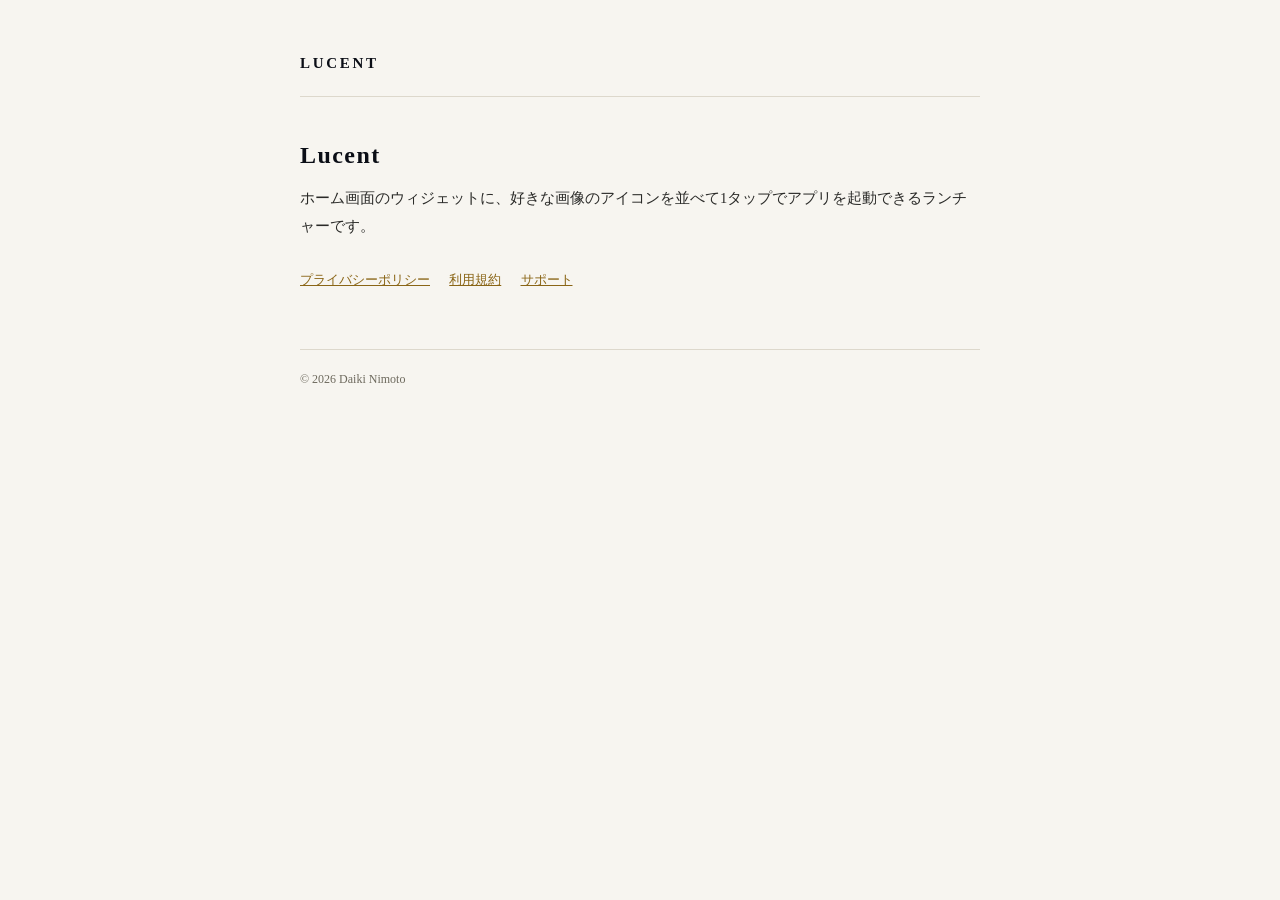
==== index.html @ fd33aa36 "Lucent の法務・サポートページを公開 App Store の審査で必要になるプライバシーポリシーと利用規約、 および問い合わせ先をまとめたサポートページ。GitHub Pages で配信する。 " ====
<!DOCTYPE html><html lang="ja"><head><meta charset="utf-8">
<meta name="viewport" content="width=device-width,initial-scale=1">
<title>Lucent</title><link rel="stylesheet" href="style.css"></head><body><div class="wrap">
<header class="site"><a href="./">LUCENT</a></header>
<h1>Lucent</h1>
<p>ホーム画面のウィジェットに、好きな画像のアイコンを並べて1タップでアプリを起動できるランチャーです。</p>
<div class="nav" style="margin-top:28px">
<a href="./privacy.html">プライバシーポリシー</a>
<a href="./terms.html">利用規約</a>
<a href="./support.html">サポート</a>
</div>
<footer>© 2026 Daiki Nimoto</footer>
</div></body></html>
---- style.css ----
:root{--ink:#0B0E16;--paper:#F7F5F0;--gold:#8A6516;--text:#2A2A28;--sub:#6E6A5E;}
*{margin:0;padding:0;box-sizing:border-box;}
body{background:var(--paper);color:var(--text);font-family:"Hiragino Mincho ProN","Yu Mincho",serif;line-height:1.9;}
.wrap{max-width:720px;margin:0 auto;padding:48px 20px 80px;}
header.site{border-bottom:1px solid #DDD8CC;padding-bottom:18px;margin-bottom:36px;}
header.site a{color:var(--ink);text-decoration:none;font-size:15px;letter-spacing:.18em;font-weight:600;}
h1{font-size:24px;letter-spacing:.06em;margin-bottom:6px;color:var(--ink);}
.updated{font-size:12px;color:var(--sub);margin-bottom:32px;}
h2{font-size:17px;margin:36px 0 10px;color:var(--ink);border-left:3px solid var(--gold);padding-left:10px;}
h3{font-size:15px;margin:22px 0 6px;color:var(--ink);}
p,li{font-size:14.5px;}
ul{padding-left:1.4em;margin:8px 0;}
a{color:var(--gold);}
footer{margin-top:56px;padding-top:18px;border-top:1px solid #DDD8CC;font-size:12px;color:var(--sub);}
.nav{margin-top:10px;font-size:13px;}
.nav a{margin-right:16px;}
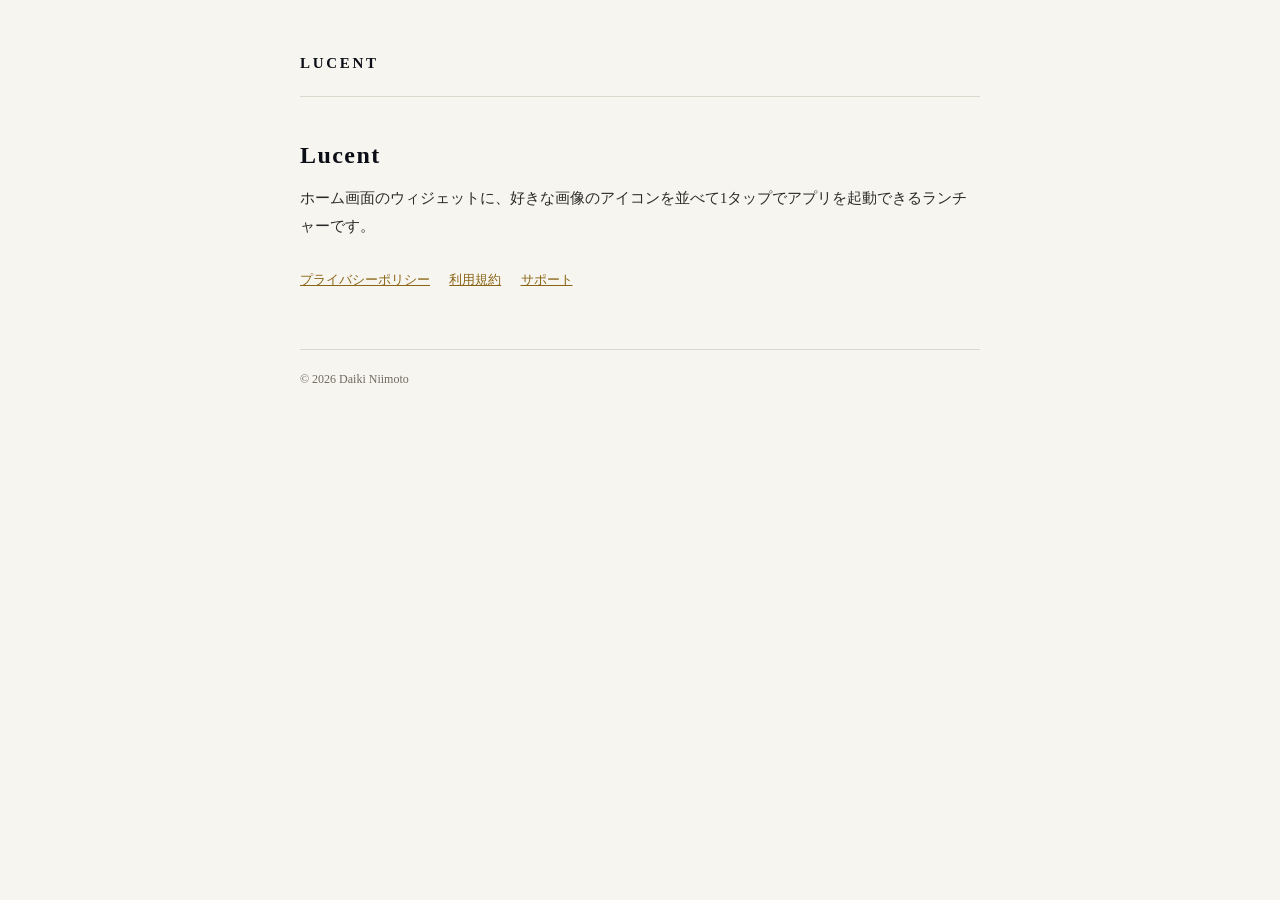
==== commit 4a524c4b: "fix: 署名の綴りを Daiki Niimoto に修正" ====
--- a/index.html
+++ b/index.html
@@ -9,5 +9,5 @@
 <a href="./terms.html">利用規約</a>
 <a href="./support.html">サポート</a>
 </div>
-<footer>© 2026 Daiki Nimoto</footer>
+<footer>© 2026 Daiki Niimoto</footer>
 </div></body></html>
